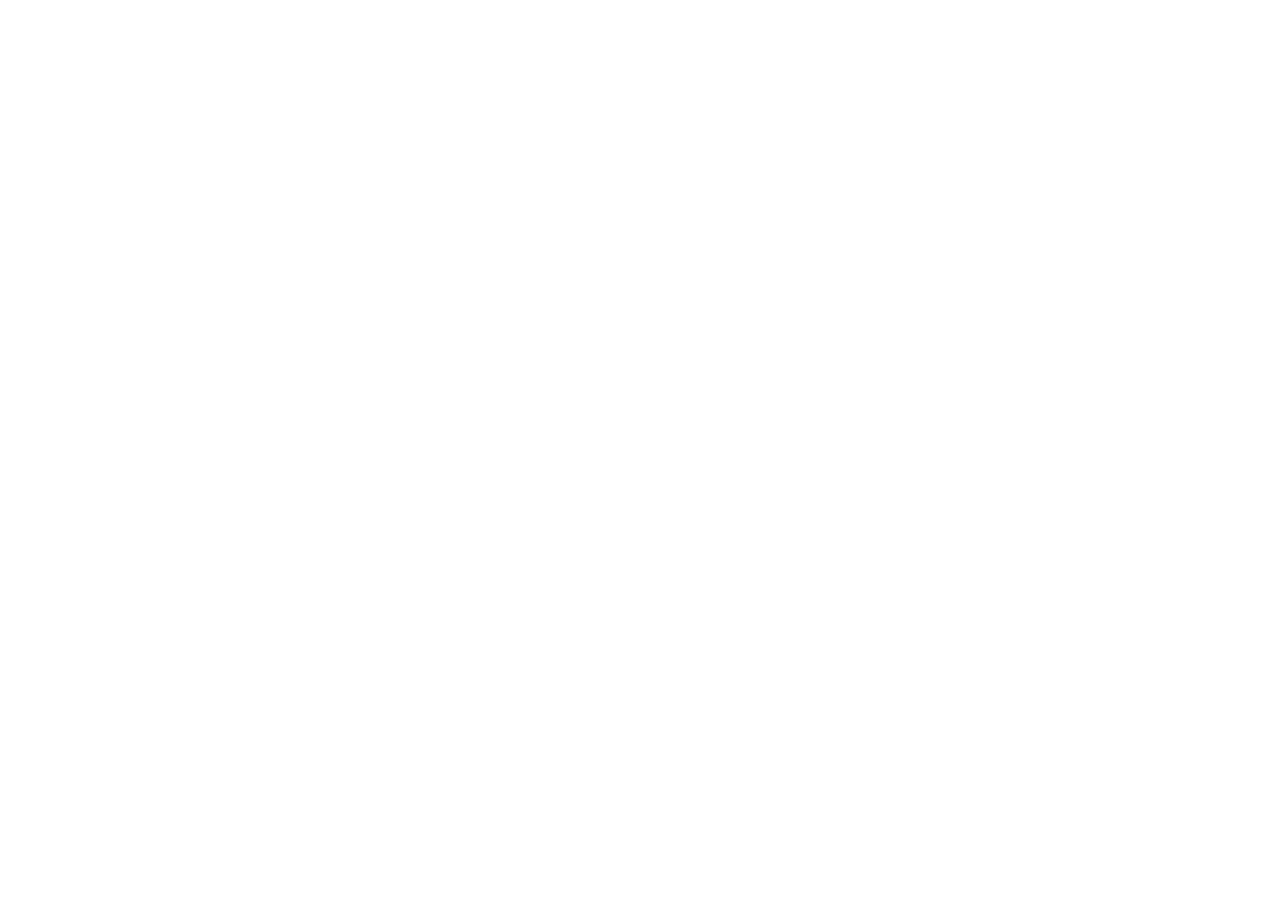
==== src/index.html @ 41105281 "Initial commit" ====
<!DOCTYPE html>
<html lang="en">
  <head>
    <meta charset="UTF-8" />
    <link rel="icon" type="image/svg+xml" href="/favicon.svg" />
    <meta name="viewport" content="width=device-width, initial-scale=1.0" />
    <title>Vanilla App Template</title>
    <link rel="stylesheet" href="./css/styles.css" />
  </head>
  <body>
    <load src="./partials/header.html" icon-path="img/sprite.svg#logo" />

    <main>
      <!-- Loads the specified .html file -->
      <load src="./partials/vite-promo.html" />
      <load src="./partials/badges.html" />
    </main>

    <load src="./partials/footer.html" />

    <script type="module" src="./main.js"></script>
  </body>
</html>
---- src/css/styles.css ----
/**
  |============================
  | include css partials with
  | default @import url()
  |============================
*/
/* Common styles */
@import url('./reset.css');
@import url('./base.css');
@import url('./container.css');
@import url('./animations.css');

/* Sections style */
@import url('./header.css');
@import url('./vite-promo.css');
@import url('./badges.css');
@import url('./back-link.css');
@import url('./footer.css');
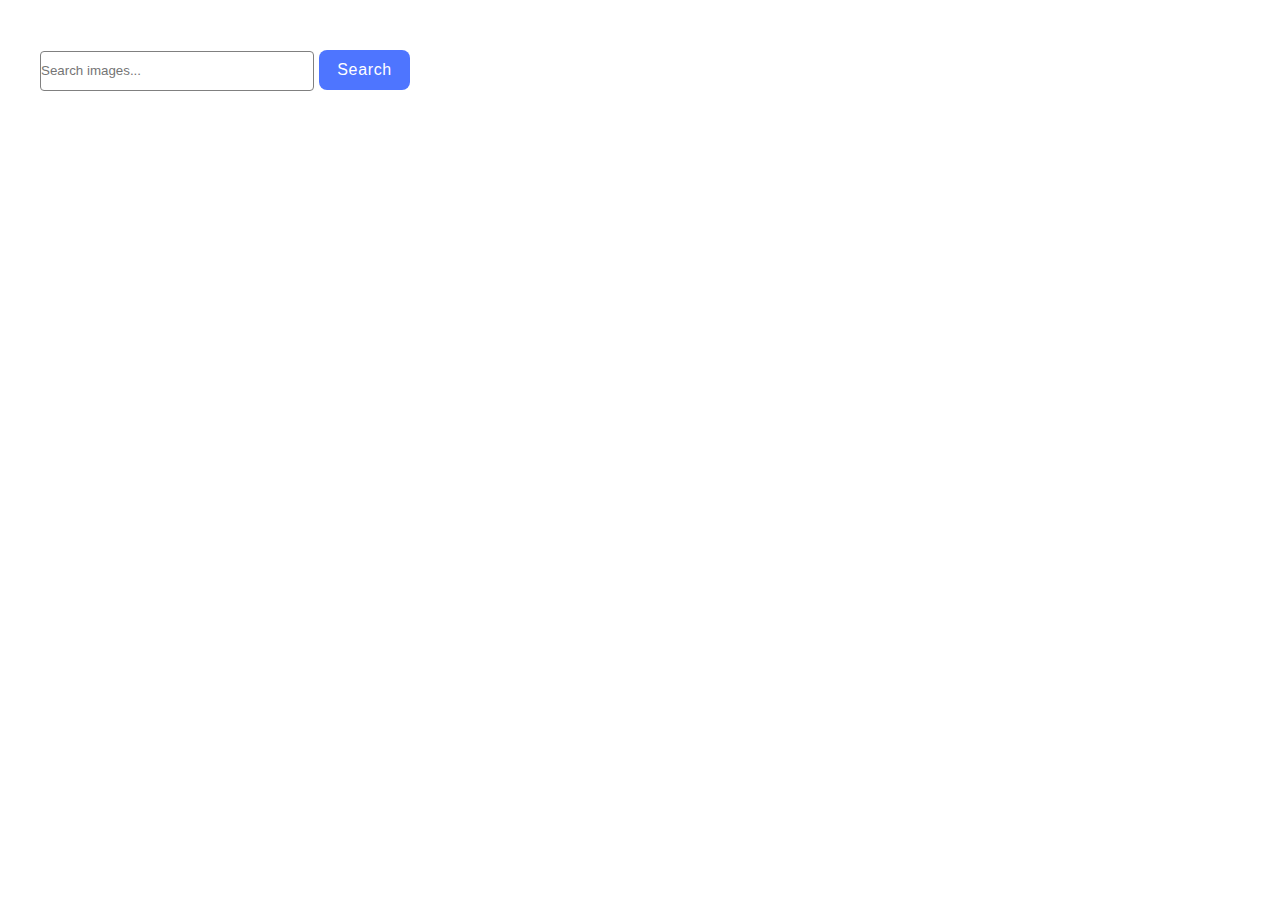
==== commit 071a56fb: "gallery" ====
--- a/src/index.html
+++ b/src/index.html
@@ -2,21 +2,26 @@
 <html lang="en">
   <head>
     <meta charset="UTF-8" />
-    <link rel="icon" type="image/svg+xml" href="/favicon.svg" />
+    <!-- <link rel="icon" type="image/svg+xml" href="/favicon.svg" /> -->
     <meta name="viewport" content="width=device-width, initial-scale=1.0" />
-    <title>Vanilla App Template</title>
+    <title>goit-js-hw-11</title>
     <link rel="stylesheet" href="./css/styles.css" />
   </head>
   <body>
-    <load src="./partials/header.html" icon-path="img/sprite.svg#logo" />
 
     <main>
-      <!-- Loads the specified .html file -->
-      <load src="./partials/vite-promo.html" />
-      <load src="./partials/badges.html" />
+      <div class="container">
+        <form class="form">
+          <input type="text" class="input" placeholder="Search images...">
+          <button type="submit" class="button">Search</button>
+        </form>
+      </div>
+      <div class="container">
+        <ul class="galleri-list"></ul>
+      </div>
     </main>
 
-    <load src="./partials/footer.html" />
+
 
     <script type="module" src="./main.js"></script>
   </body>
--- a/src/css/styles.css
+++ b/src/css/styles.css
@@ -16,3 +16,4 @@
 @import url('./badges.css');
 @import url('./back-link.css');
 @import url('./footer.css');
+@import url('./gallery.css');
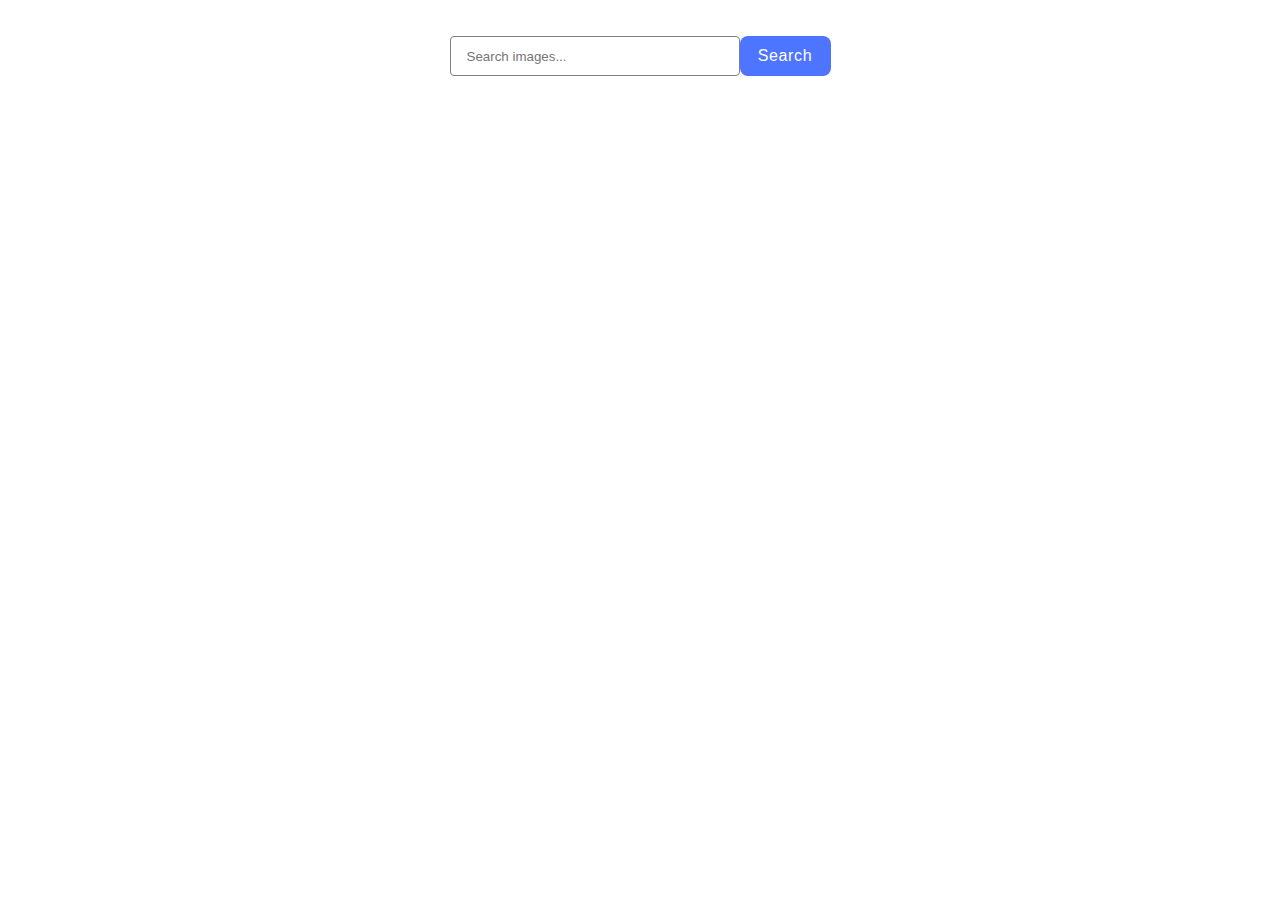
==== commit 129896bf: "aaaa" ====
--- a/src/index.html
+++ b/src/index.html
@@ -15,6 +15,7 @@
           <input type="text" class="input" placeholder="Search images...">
           <button type="submit" class="button">Search</button>
         </form>
+        <span class="loader"></span>
       </div>
       <div class="container">
         <ul class="galleri-list"></ul>
